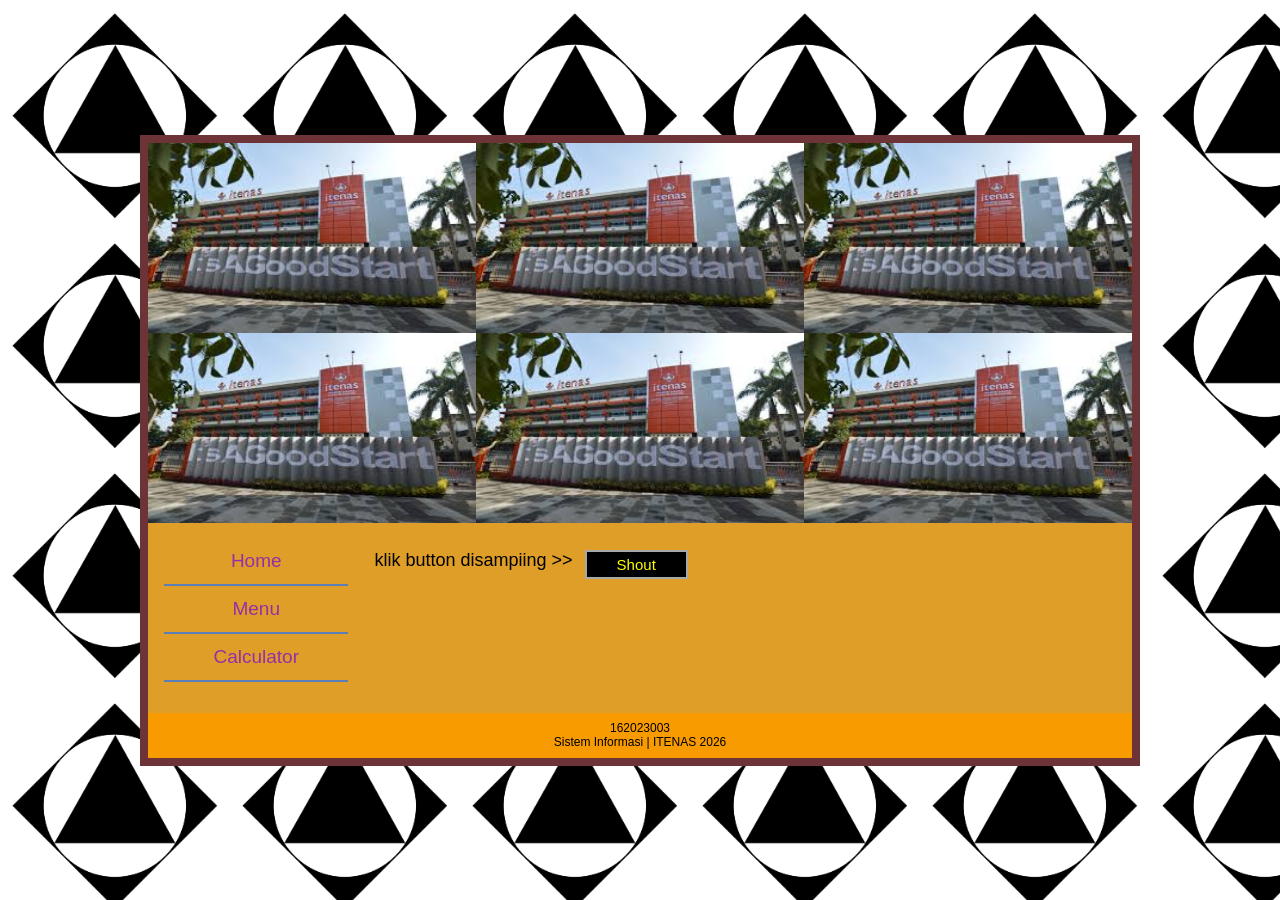
==== week 4/index.html @ cb7874ee "feat: menambahkan source code dan dokumentasi sistem untuk week 4" ====
<!doctype html>
<html lang="id">
  <head>
    <meta charset="UTF-8" />
    <meta name="viewport" content="width=device-width, initial-scale=1.0" />
    <title>Home - Sistem Informasi ITENAS</title>
    <link rel="stylesheet" href="css/style.css" />
  </head>
  <body>
    <div class="main-box">
      <div class="header-images">
        <img src="asset/gedung.jpeg" alt="Gedung Itenas" />
        <img src="asset/gedung.jpeg" alt="Gedung Itenas" />
        <img src="asset/gedung.jpeg" alt="Gedung Itenas" />
        <img src="asset/gedung.jpeg" alt="Gedung Itenas" />
        <img src="asset/gedung.jpeg" alt="Gedung Itenas" />
        <img src="asset/gedung.jpeg" alt="Gedung Itenas" />
      </div>

      <div class="body-content">
        <div class="sidebar">
          <a href="index.html" class="active">Home</a>
          <a href="menu.html">Menu</a>
          <a href="calculator.html">Calculator</a>
        </div>

        <div class="content-area">
          <p>klik button disampiing >></p>
          <button id="btn-shout">Shout</button>
        </div>
      </div>

      <div class="footer">
        162023003<br />
        Sistem Informasi | ITENAS 2026
      </div>
    </div>

    <script src="js/script.js"></script>
  </body>
</html>
---- week 4/css/style.css ----
/* ==========================================
   CSS KHUSUS HALAMAN UTAMA
   ========================================== */
* {
  margin: 0;
  padding: 0;
  box-sizing: border-box;
  font-family: Arial, Helvetica, sans-serif;
}

body {
  background-image: url("../asset/logo-itenas.png");
  background-repeat: repeat;
  background-size: 230px;
  display: flex;
  justify-content: center;
  align-items: center;
  min-height: 100vh;
}

.main-box {
  width: 1000px;
  background-color: #df9e28;
  border: 8px solid #6e3336;
  display: flex;
  flex-direction: column;
}

.header-images {
  display: grid;
  grid-template-columns: repeat(3, 1fr);
}

.header-images img {
  width: 100%;
  height: 190px;
  display: block;
  object-fit: fill;
}

.body-content {
  display: flex;
  min-height: 190px;
  padding-bottom: 25px;
}

.sidebar {
  width: 22%;
  display: flex;
  flex-direction: column;
  align-items: center;
  padding-top: 15px;
}

.sidebar a {
  text-decoration: none;
  color: #9330a8;
  text-align: center;
  width: 85%;
  padding: 12px 0;
  border-bottom: 2px solid #5c7eb8;
  font-size: 19px;
}

.content-area {
  width: 78%;
  display: flex;
  align-items: flex-start;
  justify-content: flex-start;
  padding-top: 27px;
  padding-left: 10px;
}

.content-area p {
  color: #000;
  font-size: 18px;
  font-weight: normal;
  margin-right: 12px;
  margin-top: 0;
}

#btn-shout {
  background-color: #000000;
  color: #ffff00;
  border: 2px solid #a8a8a8;
  padding: 4px 30px;
  font-size: 15px;
  font-weight: normal;
  cursor: pointer;
}

.footer {
  background-color: #f89b00;
  height: 45px;
  display: flex;
  flex-direction: column;
  justify-content: center;
  align-items: center;
  text-align: center;
  font-size: 12px;
  color: #000;
  line-height: 1.2;
}

/* ==========================================
   CSS KHUSUS HALAMAN MENU KASIR
   ========================================== */

.menu-table {
  border-collapse: collapse;
  background-color: #ffcc00;
  font-size: 15px;
  margin-top: -15px;
  width: auto;
}

.menu-table th,
.menu-table td {
  border: 1px solid #c4892c;
  padding: 4px 6px;
  text-align: left;
  font-weight: normal;
  color: #000;
}

.text-right {
  text-align: right !important;
}

.menu-table input[type="number"],
.menu-table input[type="text"] {
  width: 90px;
  border: 1px solid #777;
  padding: 2px 4px;
  font-size: 14px;
  outline: none;
  background-color: #fff;
}

.reset-cell {
  background-color: #f1f1f1;
  text-align: center !important;
  vertical-align: middle;
  width: 100px;
}

#btn-reset {
  background-color: #000000;
  color: #ffff00;
  border: 2px solid #a8a8a8;
  padding: 6px 40px;
  font-size: 14px;
  font-weight: normal;
  cursor: pointer;
}

/* ==========================================
   CSS KHUSUS HALAMAN CALCULATOR
   ========================================== */

.calc-area {
  display: flex;
  flex-direction: column;
  gap: 15px;
}

.calc-row {
  display: flex;
  align-items: center;
  gap: 10px;
}

.calc-input {
  width: 90px;
  border: 1px solid #777;
  padding: 3px 5px;
  font-size: 15px;
  outline: none;
  background-color: #fff;
}

.calc-select {
  border: 1px solid #777;
  padding: 3px 5px;
  font-size: 15px;
  outline: none;
  background-color: #fff;
  cursor: pointer;
}

.calc-equals {
  font-weight: bold;
  font-size: 16px;
  color: #000;
}

.calc-actions {
  display: flex;
  gap: 15px;
}

.btn-black {
  background-color: #000000;
  color: #ffff00;
  border: 2px solid #a8a8a8;
  padding: 4px 25px;
  font-size: 14px;
  font-weight: normal;
  cursor: pointer;
}
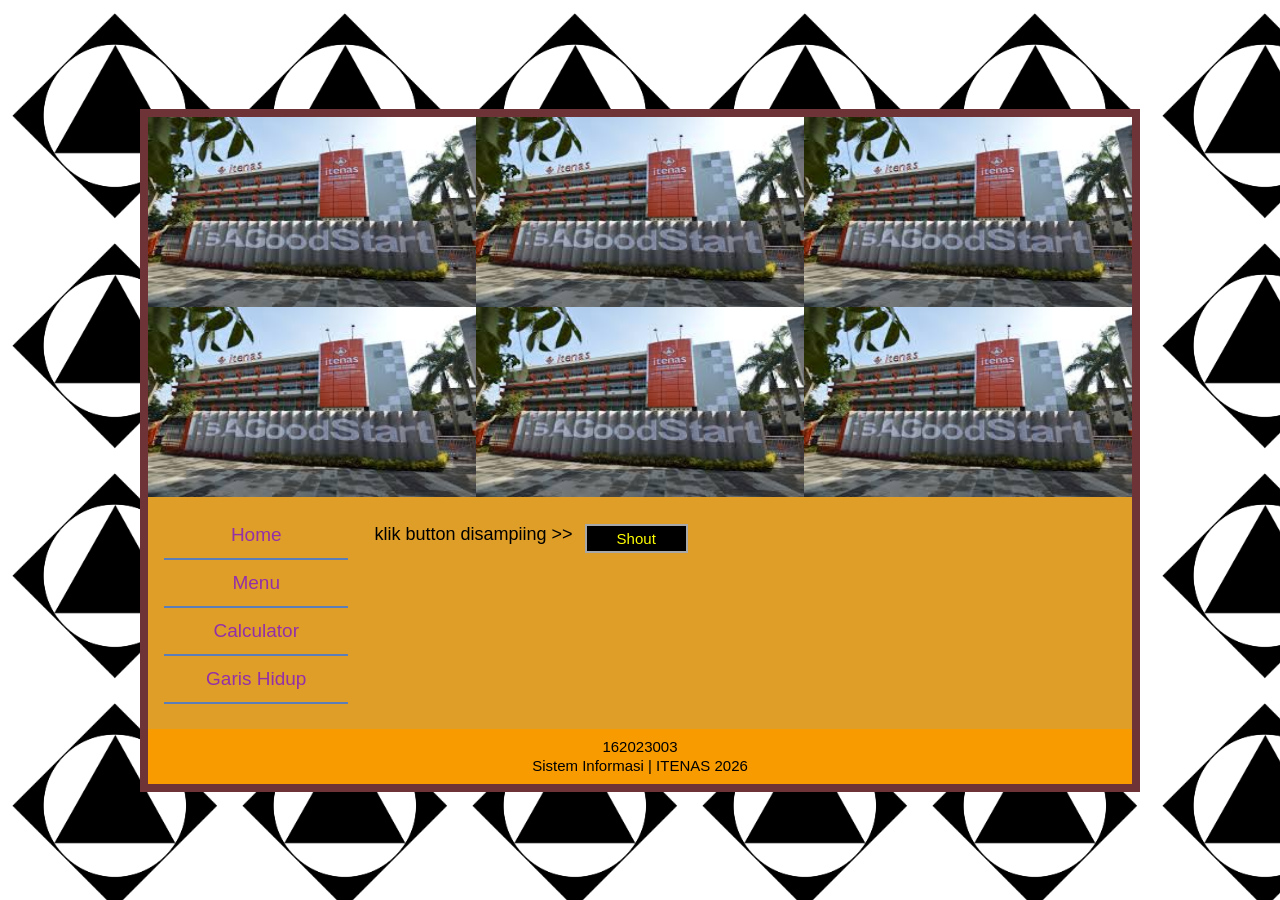
==== commit 8bd3affa: "feat: implementasi halaman Garis Hidup beserta logika numerologi 1-9" ====
--- a/week 4/index.html
+++ b/week 4/index.html
@@ -19,9 +19,10 @@
 
       <div class="body-content">
         <div class="sidebar">
-          <a href="index.html" class="active">Home</a>
+          <a href="index.html">Home</a>
           <a href="menu.html">Menu</a>
           <a href="calculator.html">Calculator</a>
+          <a href="garis_hidup.html">Garis Hidup</a>
         </div>
 
         <div class="content-area">
--- a/week 4/css/style.css
+++ b/week 4/css/style.css
@@ -91,15 +91,15 @@
 
 .footer {
   background-color: #f89b00;
-  height: 45px;
+  height: 55px;
   display: flex;
   flex-direction: column;
   justify-content: center;
   align-items: center;
   text-align: center;
-  font-size: 12px;
-  color: #000;
-  line-height: 1.2;
+  font-size: 15px;
+  color: #000;
+  line-height: 1.3;
 }
 
 /* ==========================================
@@ -208,3 +208,112 @@
   font-weight: normal;
   cursor: pointer;
 }
+
+/* ==========================================
+   CSS KHUSUS HALAMAN GARIS HIDUP
+   ========================================== */
+
+.gh-area {
+  flex-direction: column;
+  padding-top: 15px;
+  padding-right: 20px;
+  padding-bottom: 25px;
+}
+
+.gh-title {
+  font-size: 24px;
+  font-weight: bold;
+  margin-bottom: 15px;
+}
+
+.gh-desc {
+  font-size: 18px;
+  line-height: 1.6;
+  margin-bottom: 15px;
+  font-weight: normal;
+}
+
+.gh-highlight {
+  font-size: 20px;
+  font-weight: bold;
+  margin-bottom: 20px;
+  margin-top: 15px;
+}
+
+.gh-form {
+  display: flex;
+  flex-direction: column;
+  gap: 12px;
+  margin-bottom: 25px;
+}
+
+.gh-form-group {
+  display: flex;
+  align-items: center;
+  gap: 15px;
+}
+
+.gh-form-group label {
+  font-size: 18px;
+  width: 280px;
+}
+
+.gh-form-group input,
+.gh-form-group .gh-select {
+  width: 180px;
+  padding: 6px 10px;
+  border: 1px solid #777;
+  font-size: 16px;
+  background-color: #fff;
+  outline: none;
+}
+
+.gh-buttons {
+  display: flex;
+  gap: 15px;
+  margin-top: 10px;
+  margin-left: 295px;
+}
+
+.gh-buttons .btn-black {
+  padding: 6px 30px;
+  font-size: 16px;
+}
+
+.gh-output-section {
+  margin-top: 5px;
+  width: 100%;
+}
+
+.gh-table {
+  border-collapse: collapse;
+  margin-bottom: 20px;
+}
+
+.gh-table td {
+  padding: 6px 15px 6px 0;
+  font-size: 16px;
+  color: #000;
+}
+
+.gh-table input {
+  width: 120px;
+  padding: 5px 8px;
+  border: 1px solid #777;
+  background-color: #fff;
+  font-size: 16px;
+  outline: none;
+}
+
+.gh-result-title {
+  font-size: 20px;
+  font-weight: bold;
+  margin-bottom: 12px;
+}
+
+.gh-result-desc {
+  font-size: 18px;
+  line-height: 1.6;
+  text-align: justify;
+  white-space: pre-wrap;
+}
